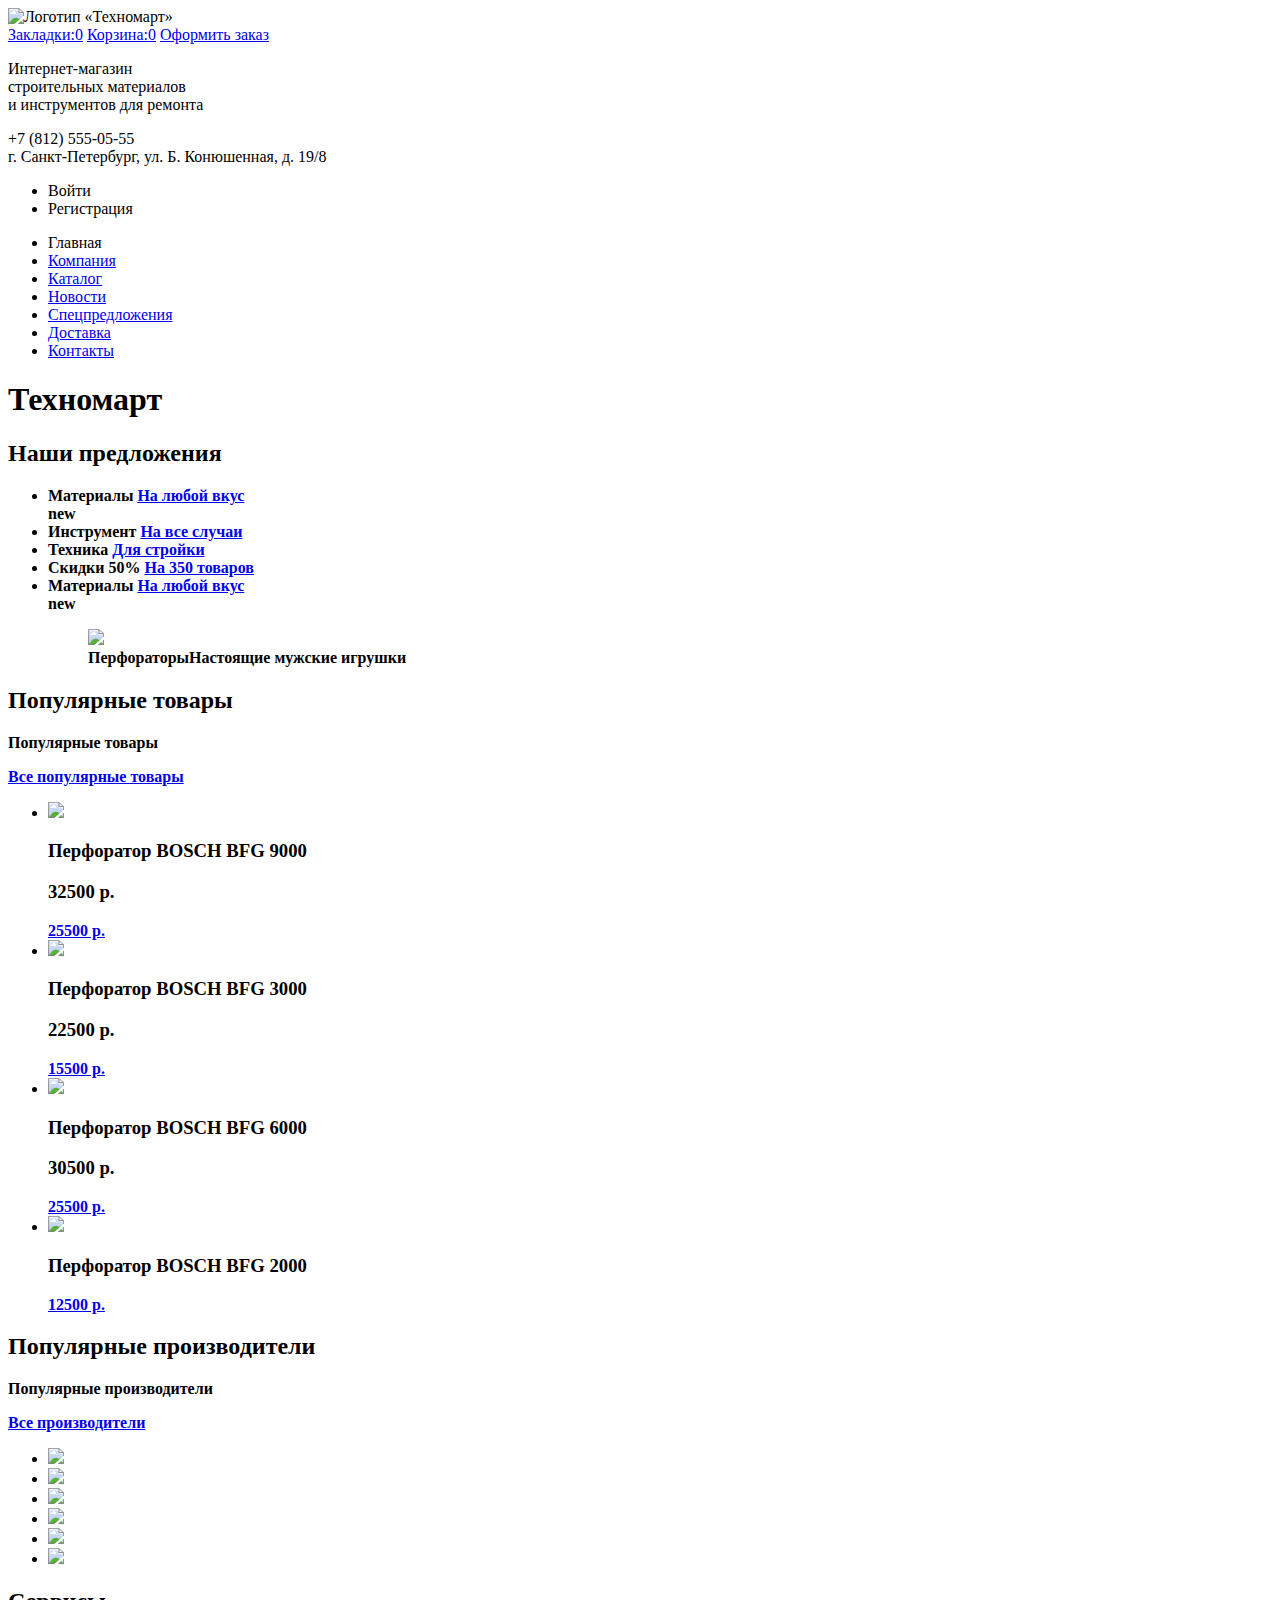
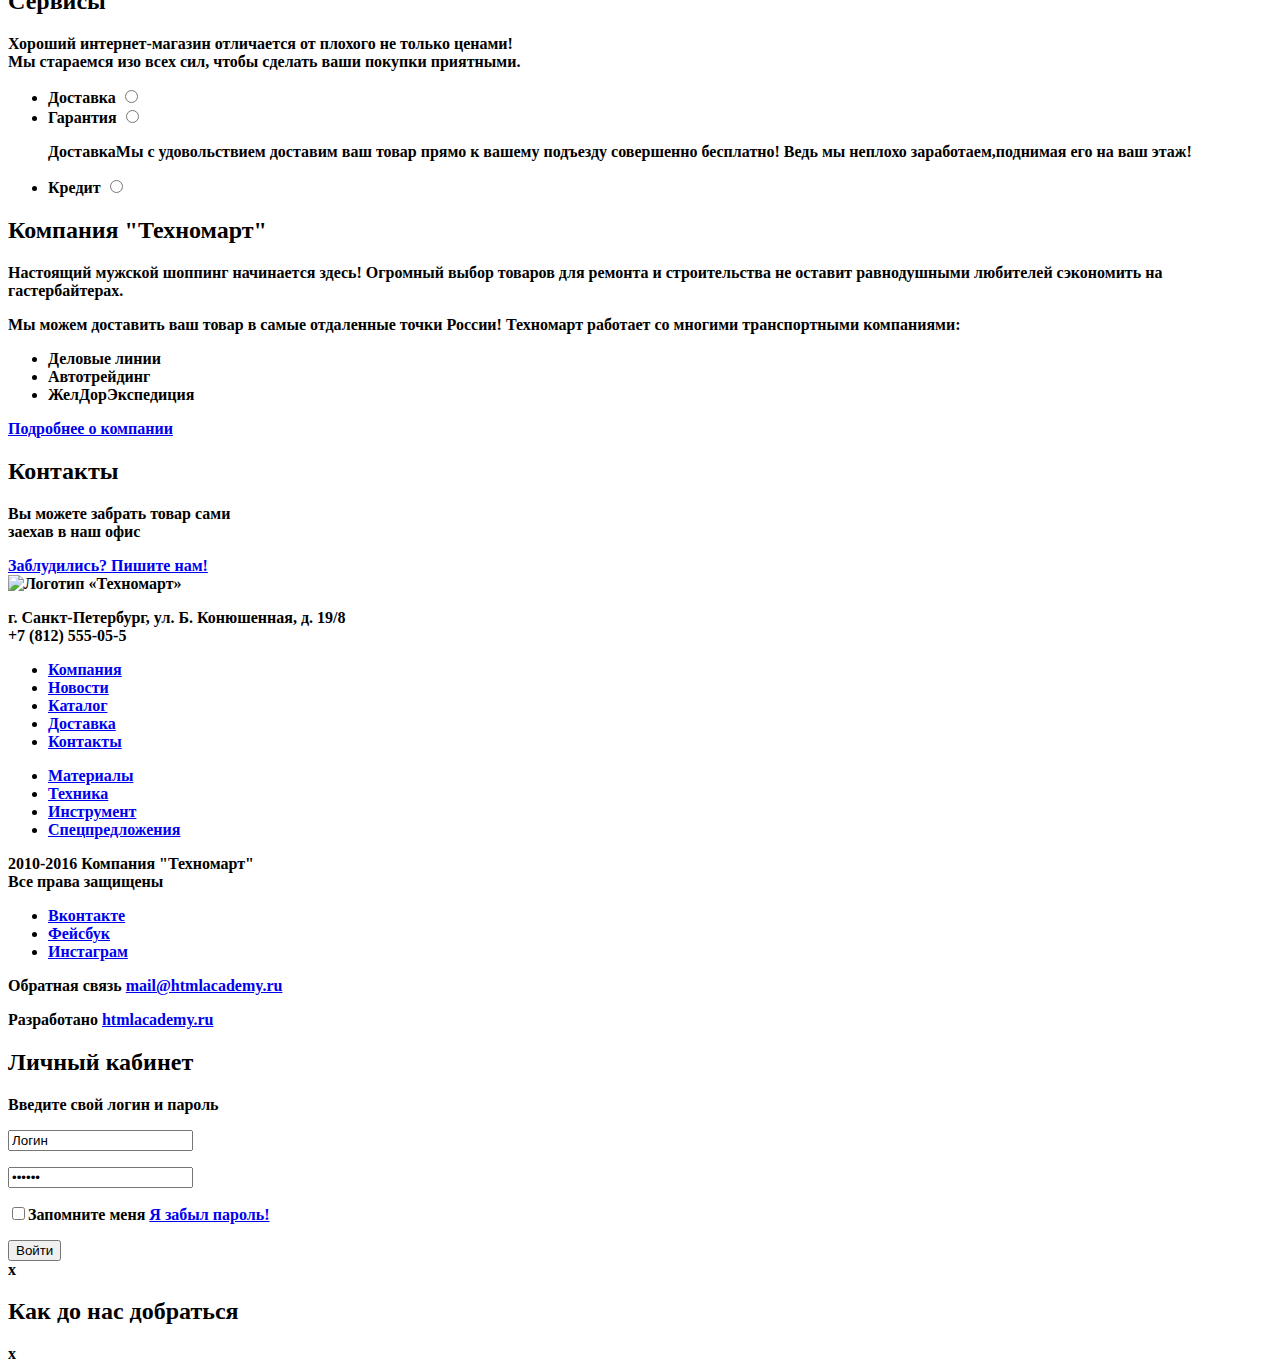
==== indextech.html @ 1a60cf7c "Первая страница и страница каталога" ====
<!DOCTYPE html>
<html>
  <head>
    <meta charset="utf-8">
    <title>Техномарт</title>
  </head>
  <body>
    <header class="first-header">
     <img src="logo.svg" width="200" height="50" alt="Логотип «Техномарт»">
     <form method="get" action="search.html" value="Поиск:" class="search"></form>
     <a href="bookmarks.html">Закладки:0</a>
     <a href="basket.html">Корзина:0</a>
     <a class="button" href="order.html">Оформить заказ</a>
    </header>
    <header class="second-header">
     <p class="introduction">Интернет-магазин<br>
    строительных материалов<br>
    и инструментов для ремонта
     </p>
     <div class="telephone">+7 (812) 555-05-55 </div>
     <span class="address"> г. Санкт-Петербург, ул. Б. Конюшенная, д. 19/8</span>
     <nav class="navigation">
      <ul class="registration">
       <li>Войти</li>
       <li>Регистрация</li>
      </ul>
      <ul class="main-navigation">
       <li><a class="main">Главная</a></li> 
       <li><a href="compain.html">Компания</a></li>
       <li><a href="catalog.html">Каталог</a></li>
       <li><a href="news.html">Новости</a></li>
       <li><a href="offers.html">Спецпредложения</a></li>
       <li><a href="deliver.html">Доставка</a></li>
       <li><a href="contact.html">Контакты</a></li>
      </ul>
     </nav>
     </header>
     <main>
     <h1 class="visually-hidden">Техномарт</h1>
     	<section>
     	 <h2 class="visually-hidden">Наши предложения</h2>
     	  <ul>
     		<li class="material">
     			<b>Материалы<b>
     			<span class="button material-button">
     			<a href="material.html">На любой вкус</a>
     			</span>
     			<aside>new</aside>
     		</li>
     		<li class="instrument">
     			<b>Инструмент<b>
     			<span class="button instrument-button">
     			<a href="instrument.html">На все случаи</a>
     			</span>
     		</li>
     		<li class="equipment">
     			<b>Техника<b>
     			<span class="button equipment-button">
     			<a href="equipment.html">Для стройки</a>
     			</span>
     		</li>
     		<li class="sale">
     			<b>Скидки 50%<b>
     			<span class="button sale-button">
     			<a href="sale.html">На 350 товаров</a>
     			</span>
     		</li>
     		<li class="material">
     			<b>Материалы<b>
     			<span class="button material-button">
     			<a href="material.html">На любой вкус</a>
     			</span>
     			<aside>new</aside>
     		</li>
     		<figure class="gallery">
     		  <img src="foto.svg">
     		  <figcaption><b>Перфораторы</b>Настоящие мужские игрушки</figcaption>
     		</figure>
     	</ul>	
     		<span class="button"><a href="catalog.html"></a></span>
     	</section>
     	<section>
     		<h2 class="visually-hidden">Популярные товары</h2>
     		  <div class="head-section">
     		    <p>Популярные товары</p>
     		    <span class="button"><a href="popularity.html">Все популярные товары</a></span>
     		  </div>
     		 <ul class="catalog-list">
     		  <li class="catalog-item">
     		    <img src="poto.svg"> 
     		    <h3>Перфоратор BOSCH BFG 9000 <p>32500 p.</p></h3>
     		    <span class="cost"><a href="cost.html">25500 р.</a></span>
     		  </li> 
     		  <li class="catalog-item">
     		    <img src="poto.svg"> 
     		    <h3>Перфоратор BOSCH BFG 3000 <p>22500 p.</p></h3>
     		    <span class="cost"><a href="cost.html">15500 р.</a></span>
     		  </li>
     		  <li class="catalog-item">
     		    <img src="poto.svg"> 
     		    <h3>Перфоратор BOSCH BFG 6000 <p>30500 p.</p></h3>
     		    <span class="cost"><a href="cost.html">25500 р.</a></span>
     		  </li>
     		  <li class="catalog-item">
     		    <img src="poto.svg"> 
     		    <h3>Перфоратор BOSCH BFG 2000</h3>
     		    <span class="cost"><a href="cost.html">12500 р.</a></span>
     		  </li>
     		 </ul>  
     	</section>
     	<section>
     		<h2 class="visually-hidden">Популярные производители</h2>
     		  <div class="head-section">
     		  	<p>Популярные производители</p>
     		  	<span class="button"><a href="manufacture.html">Все производители</a></span>
     		  </div>
     		  <ul class="manufacture-list">
     		  <li class="manufacture-item">
     		    <a href="manufacture.html"> <img src="poto1.svg"></a>
     		  </li>
     		  <li class="manufacture-item">
     		    <a href="manufacture.html"> <img src="poto2.svg"></a>
     		  </li>
     		  <li class="manufacture-item">
     		    <a href="manufacture.html"> <img src="poto3.svg"></a>
     		  </li>
     		  <li class="manufacture-item">
     		    <a href="manufacture.html"> <img src="poto4.svg"></a>
     		  </li>
     		  <li class="manufacture-item">
     		    <a href="manufacture.html"> <img src="poto5.svg"></a>
     		  </li>
     		  <li class="manufacture-item">
     		    <a href="manufacture.html"> <img src="poto6.svg"></a>
     		  </li>
     		  </ul>
     	</section>
     	<section>
     		<h2>Сервисы</h2>
     		<p class="delivery-text">Хороший интернет-магазин отличается от плохого не только ценами!<br>
     		Мы стараемся изо всех сил, чтобы сделать ваши покупки приятными.</p>
     		<form class="services-item" method="post" action="https://htmlacademy.ru">
     		<ul class="services">
     			<li class="services-item">Доставка
     			  <input class="visually-hidden" type="radio" name="services-item" value="deliver">
     			</li>  
     			<li class="services-item">Гарантия
     			  <input class="visually-hidden" type="radio" name="services-item" value="guarantee">
     			  <p><b>Доставка</b>Мы с удовольствием доставим ваш товар прямо к вашему подъезду совершенно бесплатно! Ведь мы неплохо заработаем,поднимая его на ваш этаж!</p>
     			</li>  
     			<li class="services-item">Кредит
     			<input class="visually-hidden" type="radio" name="services-item" value="credit">
     			</li>
     		</ul>
     		</form>
     	</section>
     	<section>
     		<h2>Компания "Техномарт"</h2>
     		<p>Настоящий мужской шоппинг начинается здесь! Огромный выбор товаров для ремонта и строительства не оставит равнодушными любителей сэкономить на гастербайтерах.</p>
     		<p>Мы можем доставить ваш товар в самые отдаленные точки России! Техномарт работает со многими транспортными компаниями:</p>
     		<ul class="list">
     		  <li>Деловые линии</li>
     		  <li>Автотрейдинг</li>
     		  <li>ЖелДорЭкспедиция</li>
     		</ul>
     			<a href="aboutinfo.html">Подробнее о компании</a>  
     	</section>
     	<section>
     		<h2>Контакты</h2>
     		  <p>Вы можете забрать товар сами<br>
     		  заехав в наш офис</p>
     		  <a class="map-button" href="map.html"></a>
     		  <a class="button" href="call.html">Заблудились? Пишите нам! </a>
     	</section>
     </main>  
     <footer class="first-footer">
     	<img src="logo.svg" width="200" height="50" alt="Логотип «Техномарт»">
     	<p>г. Санкт-Петербург, ул. Б. Конюшенная, д. 19/8<br>
     	+7 (812) 555-05-5</p>
     	<nav class="main-footer-menu">
     		<ul>
     			<li><a href="compain.html">Компания</a></li>
                <li><a href="news.html">Новости</a></li>
                <li><a href="catalog.html">Каталог</a></li>
                <li><a href="deliver.html">Доставка</a></li>
                <li><a href="contact.html">Контакты</a></li>
     		</ul>
     	</nav>
     	<nav class="second-footer-menu">
     		<ul>
     			<li><a href="material.html">Материалы</a></li>
                <li><a href="equipment.html">Техника</a></li>
                <li><a href="equipment2.html">Инструмент</a></li>
                <li><a href="offers.html">Спецпредложения</a></li>
            </ul>
     	</nav>
     </footer>
     <footer class="second-footer">
     	<p>2010-2016 Компания "Техномарт" <br>
     	Все права защищены</p>
     	<ul>
       <li><a class="social-button" href="#">Вконтакте</a></li> 
       <li><a class="social-button" href="#">Фейсбук</a></li>
       <li><a class="social-button" href="#">Инстаграм</a></li>
      </ul>
      <p>Обратная связь <a href="mail.ru">mail@htmlacademy.ru</a></p>
      <p>Разработано <a href="htmlacademy.ru">htmlacademy.ru</a></p>
     </footer>

     <section class="login">
       <h2>Личный кабинет</h2>
       <p> Введите свой логин и пароль</p>
       <form class="login-form" action="https://echo.htmlacademy.ru" method='post'>
       <p>
       <input class="login-user" type="text" name="login" value="Логин">
       </p>
       <p>
       <input class="login-password" type="password" name="password" value="Пароль">
       </p>
       <p class="login-password-info"> 
        <input type="checkbox" name="rememder" class="visually-hidden">Запомните меня
        <a class="restore" href="#"> Я забыл пароль!</a>
        </p>
        <button class="button" tupe="submit">Войти</button>
       </form>
       <span class="modal-close">x</span>
     </section>
     <section class="modal modal-map">
      <h2 class="visually-hidden"> Как до нас добраться</h2>
      <span class="modal-close">x</span>
     </section>
     </body>
</html>
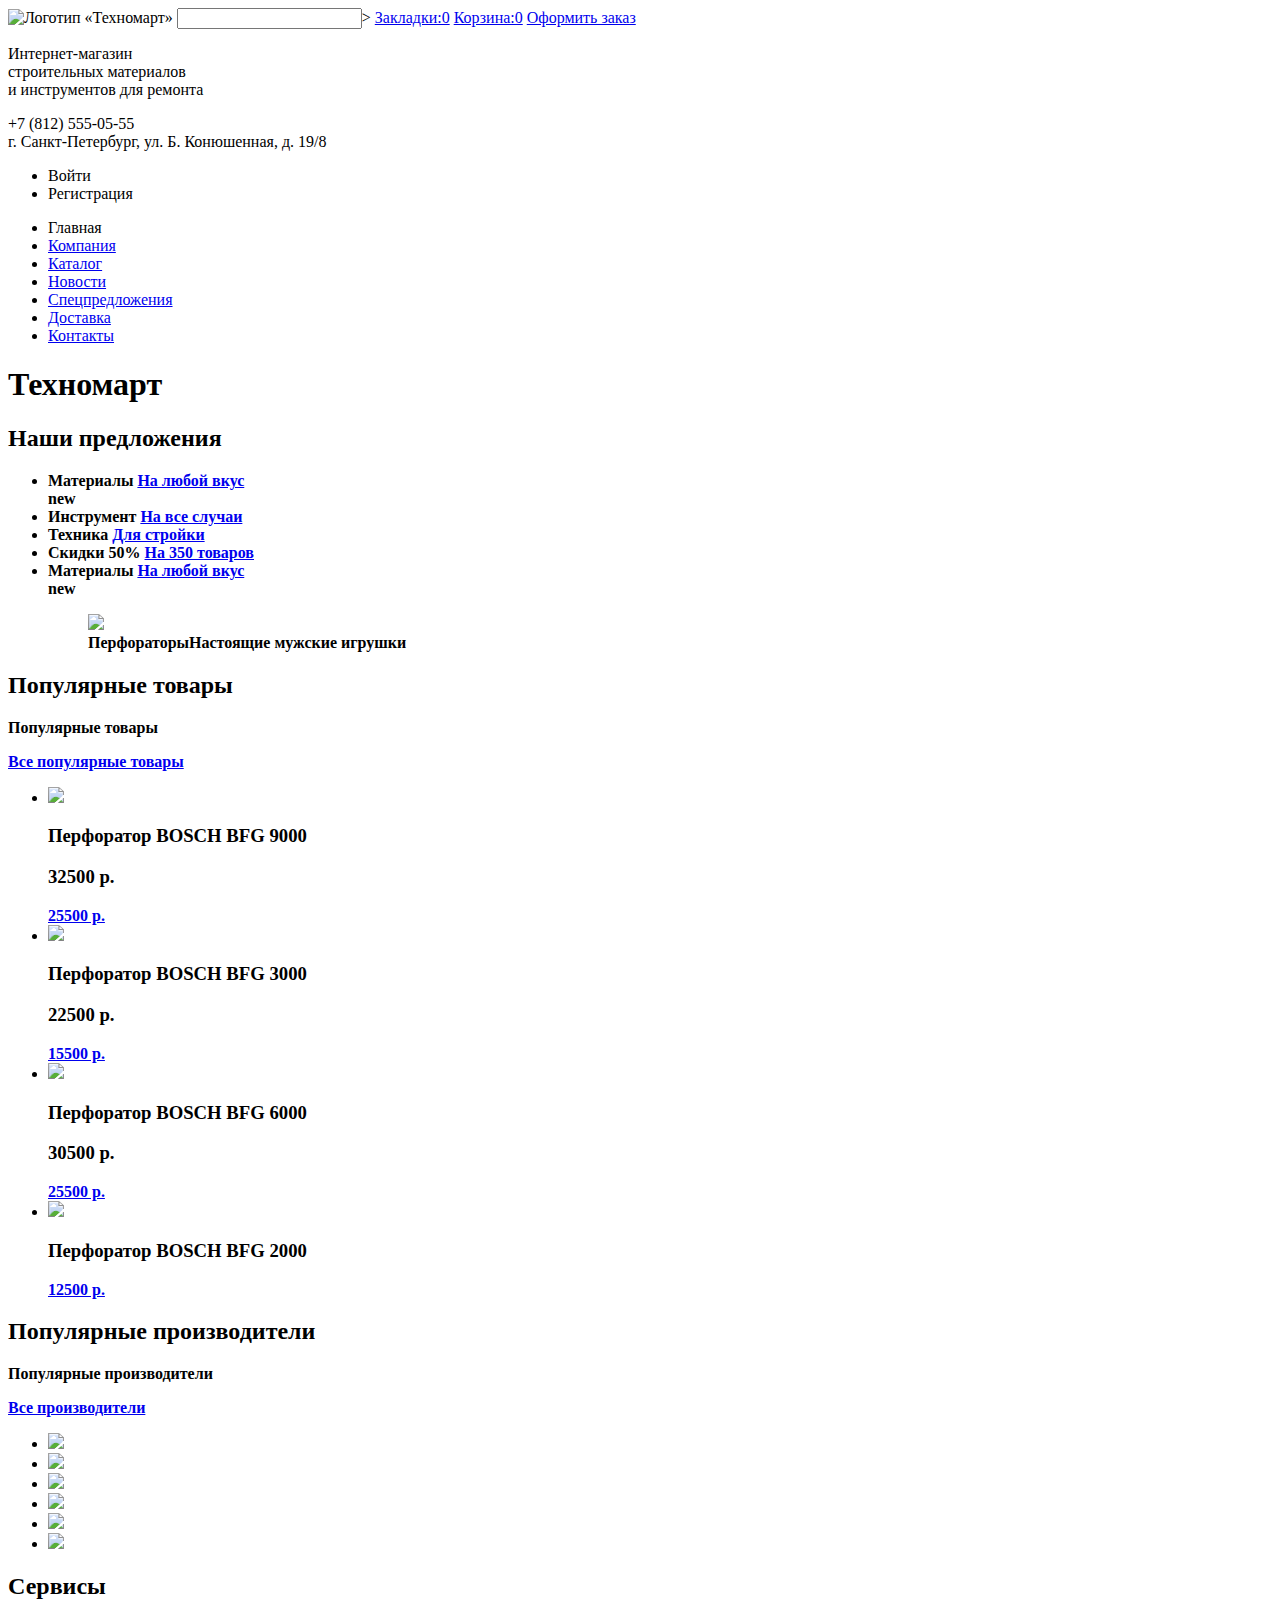
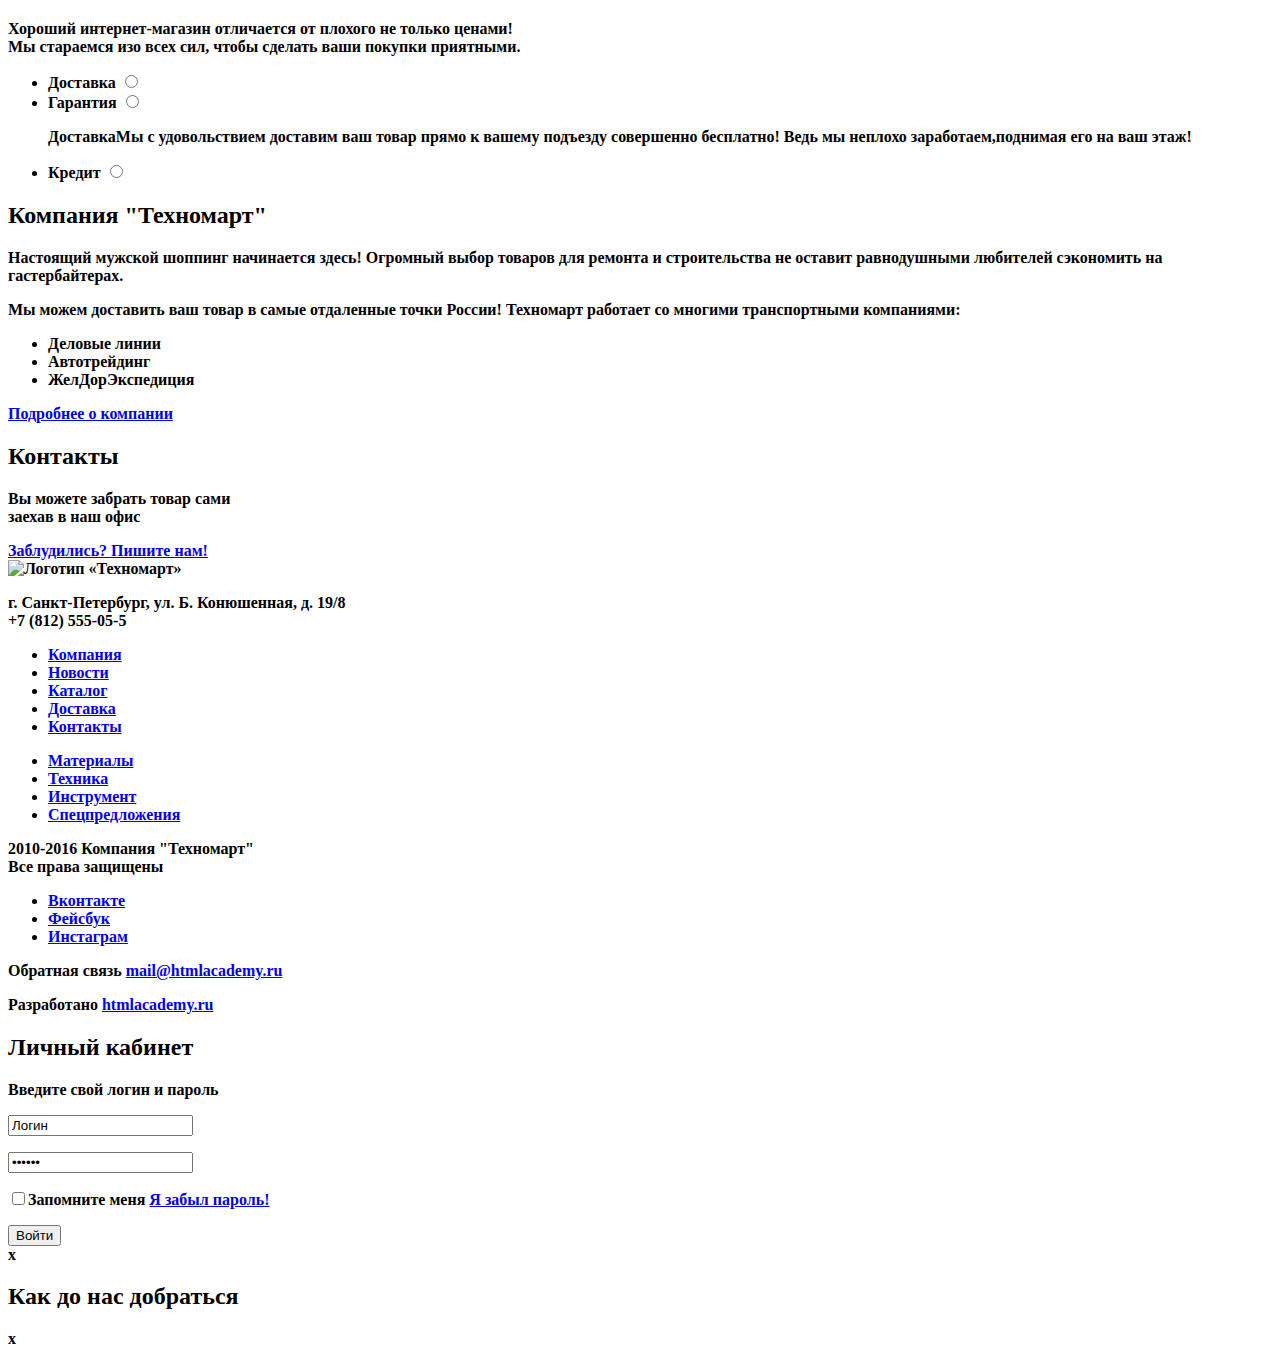
==== commit a8bf7d2c: "изменила строку поиска" ====
--- a/indextech.html
+++ b/indextech.html
@@ -7,7 +7,7 @@
   <body>
     <header class="first-header">
      <img src="logo.svg" width="200" height="50" alt="Логотип «Техномарт»">
-     <form method="get" action="search.html" value="Поиск:" class="search"></form>
+     <input type="search" name="search">>
      <a href="bookmarks.html">Закладки:0</a>
      <a href="basket.html">Корзина:0</a>
      <a class="button" href="order.html">Оформить заказ</a>
